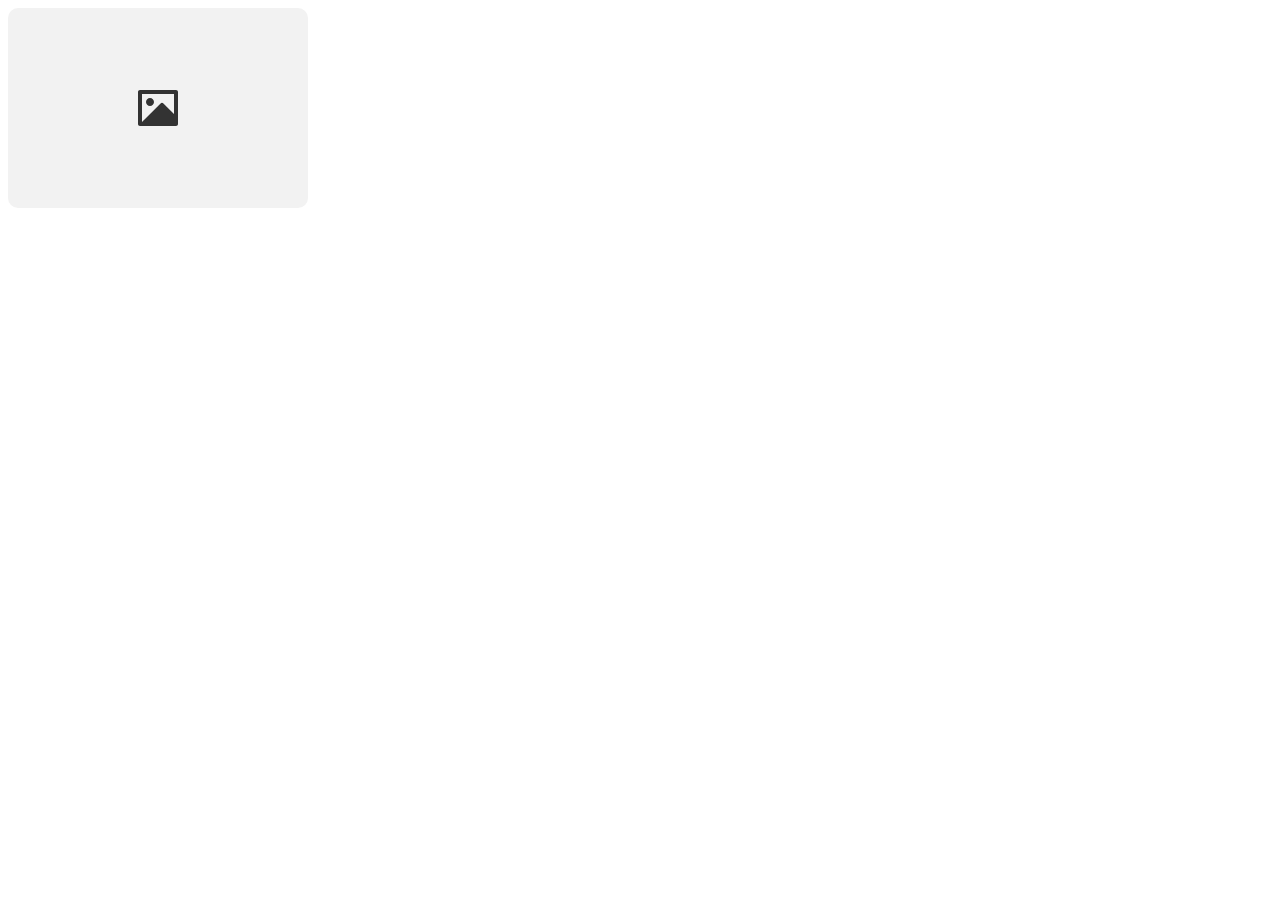
==== card.html @ 7c051fc2 "card test margin" ====
<!DOCTYPE html>
<html lang="ko">
<head>
    <meta charset="UTF-8">
    <meta name="viewport" content="width=device-width, initial-scale=1.0">
    <title>cards test</title>
         <!-- script src="https://cdn.jsdelivr.net/npm/@tailwindcss/browser@4"></script -->
        <link rel="stylesheet" href="cards.css">
</head>

<body>
    <div class="card" margin="50px">
         <svg xmlns="http://www.w3.org/2000/svg" viewBox="0 0 24 24">
            <path d="M20 5H4V19L13.2923 9.70649C13.6828 9.31595 14.3159 9.31591 14.7065 9.70641L20 15.0104V5ZM2 3.9934C2 3.44476 2.45531 3 2.9918 3H21.0082C21.556 3 22 3.44495 22 3.9934V20.0066C22 20.5552 21.5447 21 21.0082 21H2.9918C2.44405 21 2 20.5551 2 20.0066V3.9934ZM8 11C6.89543 11 6 10.1046 6 9C6 7.89543 6.89543 7 8 7C9.10457 7 10 7.89543 10 9C10 10.1046 9.10457 11 8 11Z"></path>
        </svg>
        <div class="card__content">
            <p class="card__title">Card Title</p>
            <p class="card__description">Lorem ipsum dolor sit amet, consectetur adipiscing elit, sed do eiusmod tempor incididunt ut labore et dolore magna aliqua. Ut enim ad minim veniam, quis nostrud exercitation ullamco.</p>
        </div>
    </div>
</body>
</html>
---- cards.css ----
/* From Uiverse.io by gharsh11032000 */ 
.card {
  position: relative;
  width: 300px;
  height: 200px;
  background-color: #f2f2f2;
  border-radius: 10px;
  display: flex;
  align-items: center;
  justify-content: center;
  overflow: hidden;
  perspective: 1000px;
  box-shadow: 0 0 0 5px #ffffff80;
  transition: all 0.6s cubic-bezier(0.175, 0.885, 0.32, 1.275);
}

.card svg {
  width: 48px;
  fill: #333;
  transition: all 0.6s cubic-bezier(0.175, 0.885, 0.32, 1.275);
}

.card:hover {
  transform: scale(1.05);
  box-shadow: 0 8px 16px rgba(255, 255, 255, 0.2);
}

.card__content {
  position: absolute;
  top: 0;
  left: 0;
  width: 100%;
  height: 100%;
  padding: 20px;
  box-sizing: border-box;
  background-color: #f2f2f2;
  transform: rotateX(-90deg);
  transform-origin: bottom;
  transition: all 0.6s cubic-bezier(0.175, 0.885, 0.32, 1.275);
}

.card:hover .card__content {
  transform: rotateX(0deg);
}

.card__title {
  margin: 0;
  font-size: 24px;
  color: #333;
  font-weight: 700;
}

.card:hover svg {
  scale: 0;
}

.card__description {
  margin: 10px 0 0;
  font-size: 14px;
  color: #777;
  line-height: 1.4;
}
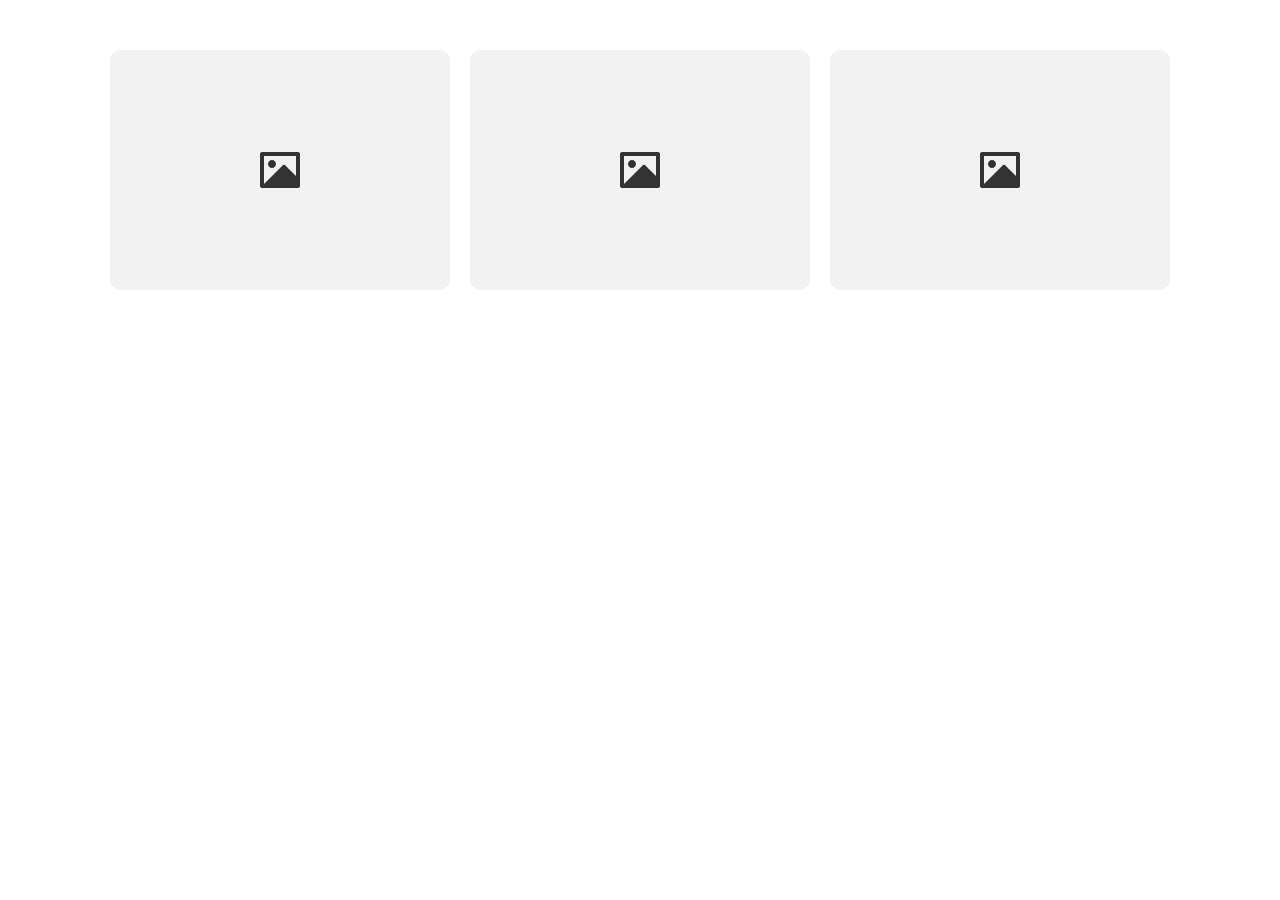
==== commit fb71c6e5: "three card" ====
--- a/card.html
+++ b/card.html
@@ -9,14 +9,40 @@
 </head>
 
 <body>
+<div class="card-container">
     <div class="card" margin="50px">
          <svg xmlns="http://www.w3.org/2000/svg" viewBox="0 0 24 24">
             <path d="M20 5H4V19L13.2923 9.70649C13.6828 9.31595 14.3159 9.31591 14.7065 9.70641L20 15.0104V5ZM2 3.9934C2 3.44476 2.45531 3 2.9918 3H21.0082C21.556 3 22 3.44495 22 3.9934V20.0066C22 20.5552 21.5447 21 21.0082 21H2.9918C2.44405 21 2 20.5551 2 20.0066V3.9934ZM8 11C6.89543 11 6 10.1046 6 9C6 7.89543 6.89543 7 8 7C9.10457 7 10 7.89543 10 9C10 10.1046 9.10457 11 8 11Z"></path>
         </svg>
         <div class="card__content">
-            <p class="card__title">Card Title</p>
-            <p class="card__description">Lorem ipsum dolor sit amet, consectetur adipiscing elit, sed do eiusmod tempor incididunt ut labore et dolore magna aliqua. Ut enim ad minim veniam, quis nostrud exercitation ullamco.</p>
+            <p class="card__title">캐릭터명</p>
+            <p class="card__description">
+                이곳에 체크박스 수정화면이곳에 체크박스 수정화면이곳에 체크박스 수정화면이곳에 체크박스 수정화면이곳에 체크박스 수정화면이곳에 체크박스 수정화면
+            </p>
         </div>
     </div>
+    <div class="card">
+         <svg xmlns="http://www.w3.org/2000/svg" viewBox="0 0 24 24">
+            <path d="M20 5H4V19L13.2923 9.70649C13.6828 9.31595 14.3159 9.31591 14.7065 9.70641L20 15.0104V5ZM2 3.9934C2 3.44476 2.45531 3 2.9918 3H21.0082C21.556 3 22 3.44495 22 3.9934V20.0066C22 20.5552 21.5447 21 21.0082 21H2.9918C2.44405 21 2 20.5551 2 20.0066V3.9934ZM8 11C6.89543 11 6 10.1046 6 9C6 7.89543 6.89543 7 8 7C9.10457 7 10 7.89543 10 9C10 10.1046 9.10457 11 8 11Z"></path>
+        </svg>
+        <div class="card__content">
+            <p class="card__title">캐릭터명</p>
+            <p class="card__description">
+                이곳에 체크박스 수정화면이곳에 체크박스 수정화면이곳에 체크박스 수정화면이곳에 체크박스 수정화면이곳에 체크박스 수정화면이곳에 체크박스 수정화면
+            </p>
+        </div>
+    </div>
+    <div class="card">
+         <svg xmlns="http://www.w3.org/2000/svg" viewBox="0 0 24 24">
+            <path d="M20 5H4V19L13.2923 9.70649C13.6828 9.31595 14.3159 9.31591 14.7065 9.70641L20 15.0104V5ZM2 3.9934C2 3.44476 2.45531 3 2.9918 3H21.0082C21.556 3 22 3.44495 22 3.9934V20.0066C22 20.5552 21.5447 21 21.0082 21H2.9918C2.44405 21 2 20.5551 2 20.0066V3.9934ZM8 11C6.89543 11 6 10.1046 6 9C6 7.89543 6.89543 7 8 7C9.10457 7 10 7.89543 10 9C10 10.1046 9.10457 11 8 11Z"></path>
+        </svg>
+        <div class="card__content">
+            <p class="card__title">캐릭터명</p>
+            <p class="card__description">
+                이곳에 체크박스 수정화면이곳에 체크박스 수정화면이곳에 체크박스 수정화면이곳에 체크박스 수정화면이곳에 체크박스 수정화면이곳에 체크박스 수정화면
+            </p>
+        </div>
+    </div>
+</div>
 </body>
 </html>
--- a/cards.css
+++ b/cards.css
@@ -4,6 +4,7 @@
   width: 300px;
   height: 200px;
   background-color: #f2f2f2;
+  padding: 20px;
   border-radius: 10px;
   display: flex;
   align-items: center;
@@ -60,3 +61,10 @@
   color: #777;
   line-height: 1.4;
 }
+
+.card-container {
+  display: flex;          /* 가로 배치 */
+  gap: 20px;              /* 카드 사이 간격 */
+  justify-content: center;/* 가운데 정렬 */
+  margin: 50px;
+}
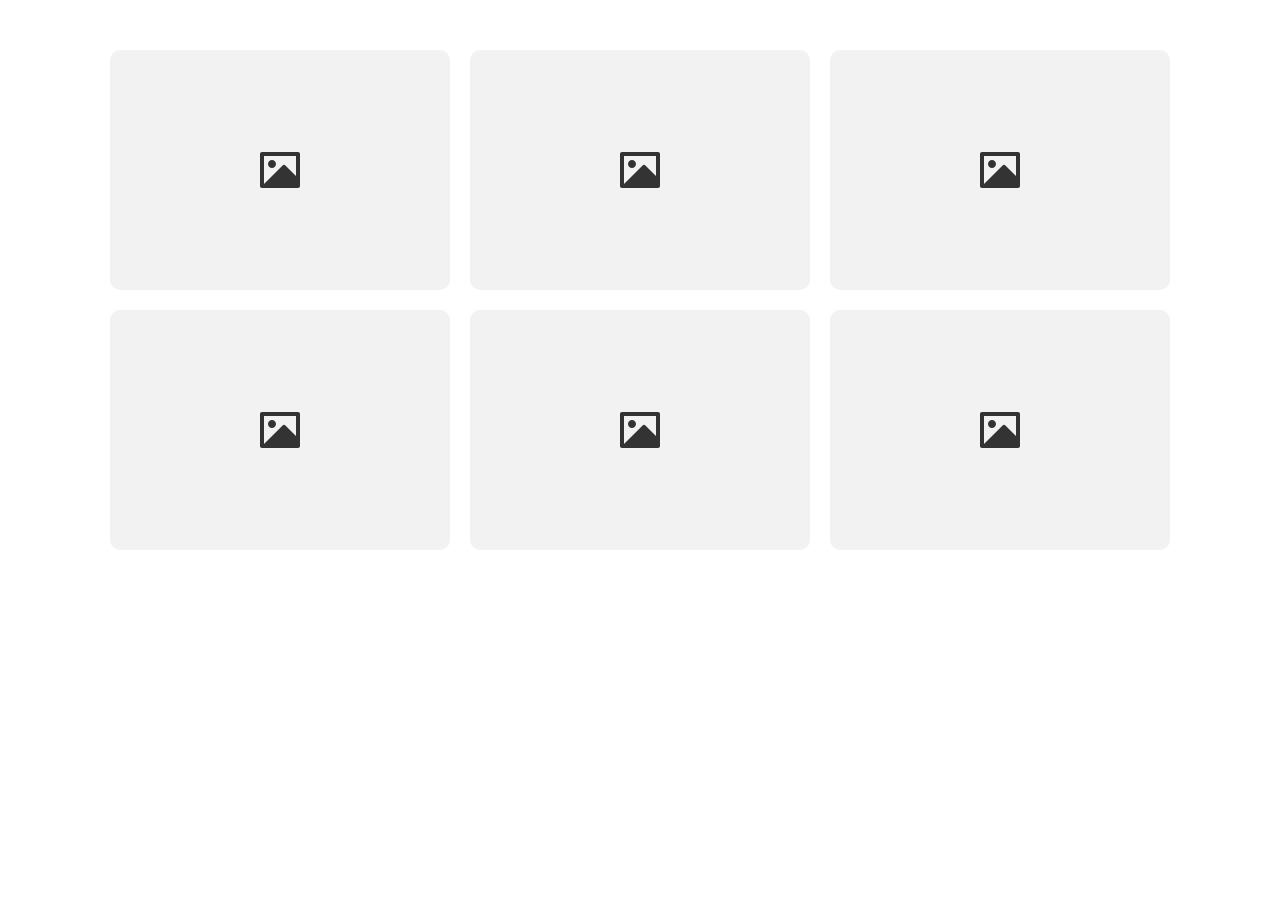
==== commit 5789cd80: "six" ====
--- a/card.html
+++ b/card.html
@@ -10,7 +10,18 @@
 
 <body>
 <div class="card-container">
-    <div class="card" margin="50px">
+    <div class="card">
+         <svg xmlns="http://www.w3.org/2000/svg" viewBox="0 0 24 24">
+            <path d="M20 5H4V19L13.2923 9.70649C13.6828 9.31595 14.3159 9.31591 14.7065 9.70641L20 15.0104V5ZM2 3.9934C2 3.44476 2.45531 3 2.9918 3H21.0082C21.556 3 22 3.44495 22 3.9934V20.0066C22 20.5552 21.5447 21 21.0082 21H2.9918C2.44405 21 2 20.5551 2 20.0066V3.9934ZM8 11C6.89543 11 6 10.1046 6 9C6 7.89543 6.89543 7 8 7C9.10457 7 10 7.89543 10 9C10 10.1046 9.10457 11 8 11Z"></path>
+        </svg>
+        <div class="card__content">
+            <p class="card__title">캐릭터명</p>
+            <p class="card__description">
+                이1곳에 체크박스 수정화면이곳에 체크박스 수정화면이곳에 체크박스 수정화면이곳에 체크박스 수정화면이곳에 체크박스 수정화면이곳에 체크박스 수정화면
+            </p>
+        </div>
+    </div>
+    <div class="card">
          <svg xmlns="http://www.w3.org/2000/svg" viewBox="0 0 24 24">
             <path d="M20 5H4V19L13.2923 9.70649C13.6828 9.31595 14.3159 9.31591 14.7065 9.70641L20 15.0104V5ZM2 3.9934C2 3.44476 2.45531 3 2.9918 3H21.0082C21.556 3 22 3.44495 22 3.9934V20.0066C22 20.5552 21.5447 21 21.0082 21H2.9918C2.44405 21 2 20.5551 2 20.0066V3.9934ZM8 11C6.89543 11 6 10.1046 6 9C6 7.89543 6.89543 7 8 7C9.10457 7 10 7.89543 10 9C10 10.1046 9.10457 11 8 11Z"></path>
         </svg>
@@ -39,7 +50,29 @@
         <div class="card__content">
             <p class="card__title">캐릭터명</p>
             <p class="card__description">
+                이1곳에 체크박스 수정화면이곳에 체크박스 수정화면이곳에 체크박스 수정화면이곳에 체크박스 수정화면이곳에 체크박스 수정화면이곳에 체크박스 수정화면
+            </p>
+        </div>
+    </div>
+    <div class="card">
+         <svg xmlns="http://www.w3.org/2000/svg" viewBox="0 0 24 24">
+            <path d="M20 5H4V19L13.2923 9.70649C13.6828 9.31595 14.3159 9.31591 14.7065 9.70641L20 15.0104V5ZM2 3.9934C2 3.44476 2.45531 3 2.9918 3H21.0082C21.556 3 22 3.44495 22 3.9934V20.0066C22 20.5552 21.5447 21 21.0082 21H2.9918C2.44405 21 2 20.5551 2 20.0066V3.9934ZM8 11C6.89543 11 6 10.1046 6 9C6 7.89543 6.89543 7 8 7C9.10457 7 10 7.89543 10 9C10 10.1046 9.10457 11 8 11Z"></path>
+        </svg>
+        <div class="card__content">
+            <p class="card__title">캐릭터명</p>
+            <p class="card__description">
                 이곳에 체크박스 수정화면이곳에 체크박스 수정화면이곳에 체크박스 수정화면이곳에 체크박스 수정화면이곳에 체크박스 수정화면이곳에 체크박스 수정화면
+            </p>
+        </div>
+    </div>
+    <div class="card">
+         <svg xmlns="http://www.w3.org/2000/svg" viewBox="0 0 24 24">
+            <path d="M20 5H4V19L13.2923 9.70649C13.6828 9.31595 14.3159 9.31591 14.7065 9.70641L20 15.0104V5ZM2 3.9934C2 3.44476 2.45531 3 2.9918 3H21.0082C21.556 3 22 3.44495 22 3.9934V20.0066C22 20.5552 21.5447 21 21.0082 21H2.9918C2.44405 21 2 20.5551 2 20.0066V3.9934ZM8 11C6.89543 11 6 10.1046 6 9C6 7.89543 6.89543 7 8 7C9.10457 7 10 7.89543 10 9C10 10.1046 9.10457 11 8 11Z"></path>
+        </svg>
+        <div class="card__content">
+            <p class="card__title">캐릭터명</p>
+            <p class="card__description">
+                이곳에6 체크박스 수정화면이곳에 체크박스 수정화면이곳에 체크박스 수정화면이곳에 체크박스 수정화면이곳에 체크박스 수정화면이곳에 체크박스 수정화면
             </p>
         </div>
     </div>
--- a/cards.css
+++ b/cards.css
@@ -1,7 +1,14 @@
-/* From Uiverse.io by gharsh11032000 */ 
+.card-container {
+  display: flex;          /* 가로 배치 */
+  flex-wrap: wrap; 
+  gap: 20px;              /* 카드 사이 간격 */
+  justify-content: center;/* 가운데 정렬 */
+  margin: 50px;
+}
 .card {
+  flex: 0 0 calc(33.333% - 20px);
   position: relative;
-  width: 300px;
+  max-width: 300px;
   height: 200px;
   background-color: #f2f2f2;
   padding: 20px;
@@ -61,10 +68,3 @@
   color: #777;
   line-height: 1.4;
 }
-
-.card-container {
-  display: flex;          /* 가로 배치 */
-  gap: 20px;              /* 카드 사이 간격 */
-  justify-content: center;/* 가운데 정렬 */
-  margin: 50px;
-}
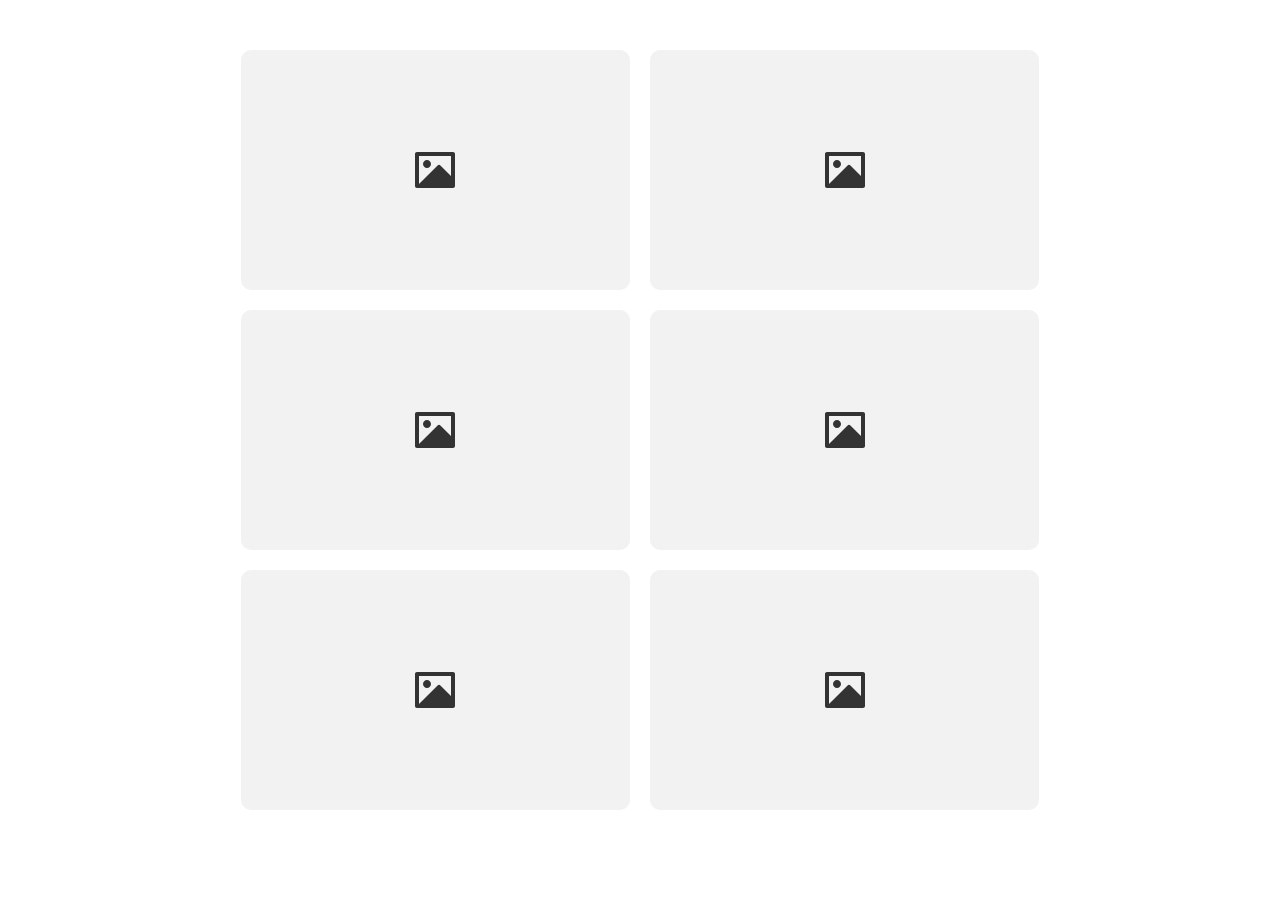
==== commit 86aa8b5c: "edit" ====
--- a/card.html
+++ b/card.html
@@ -72,7 +72,7 @@
         <div class="card__content">
             <p class="card__title">캐릭터명</p>
             <p class="card__description">
-                이곳에6 체크박스 수정화면이곳에 체크박스 수정화면이곳에 체크박스 수정화면이곳에 체크박스 수정화면이곳에 체크박스 수정화면이곳에 체크박스 수정화면
+                이곳에6/2 체크박스 수정화면이곳에 체크박스 수정화면이곳에 체크박스 수정화면이곳에 체크박스 수정화면이곳에 체크박스 수정화면이곳에 체크박스 수정화면
             </p>
         </div>
     </div>
--- a/cards.css
+++ b/cards.css
@@ -6,9 +6,10 @@
   margin: 50px;
 }
 .card {
-  flex: 0 0 calc(33.333% - 20px);
+  flex: 0 0 30%;
   position: relative;
-  max-width: 300px;
+  /* max-width: 300px; */
+  max-width: 30%;
   height: 200px;
   background-color: #f2f2f2;
   padding: 20px;
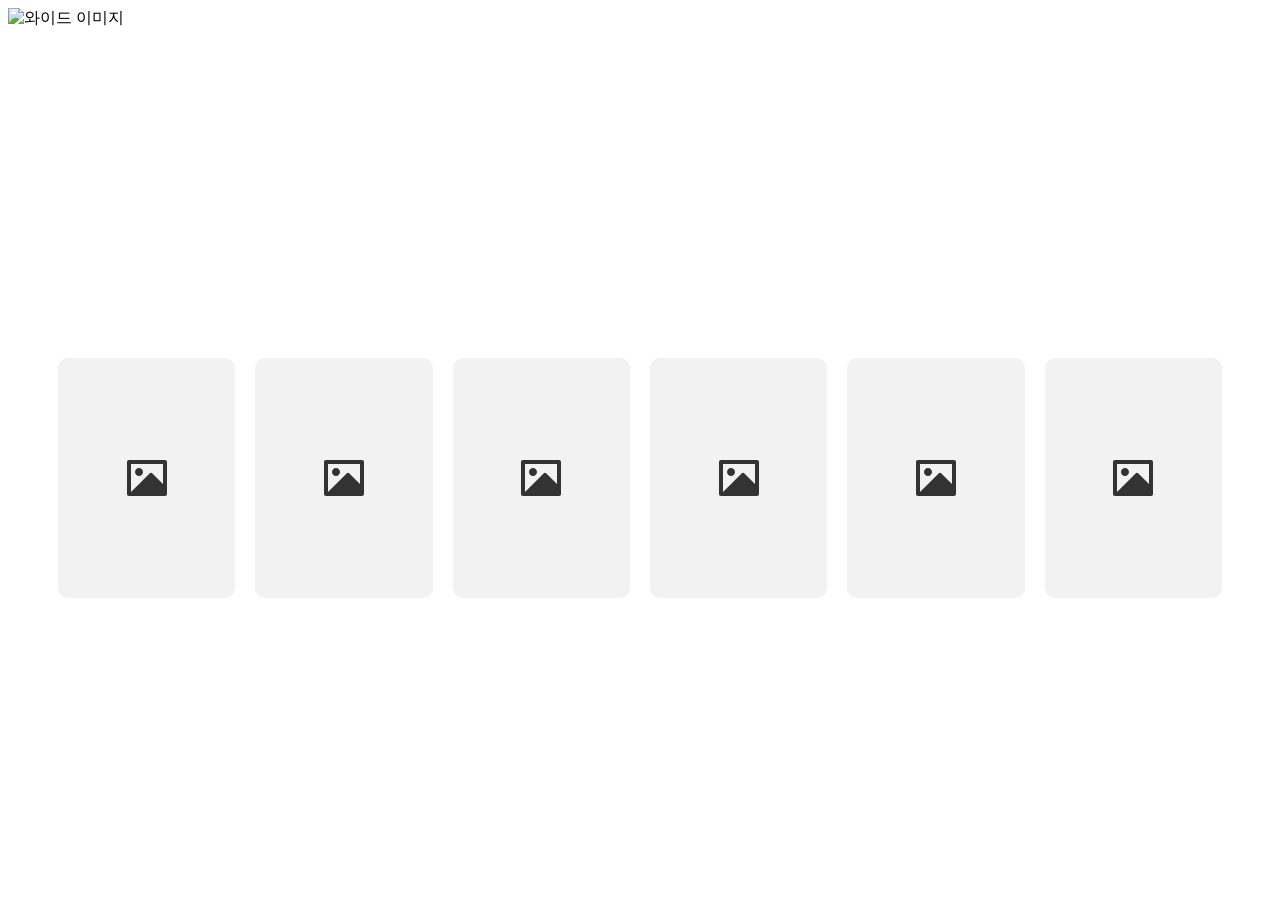
==== commit 07a862bf: "122" ====
--- a/card.html
+++ b/card.html
@@ -9,6 +9,11 @@
 </head>
 
 <body>
+    
+    <div class="wide-image-container">
+        <img src="https://i.pinimg.com/736x/50/5e/8e/505e8eb54f13df32462afc23242e1bf7.jpg" alt="와이드 이미지">
+    </div>
+
 <div class="card-container">
     <div class="card">
          <svg xmlns="http://www.w3.org/2000/svg" viewBox="0 0 24 24">
@@ -17,7 +22,7 @@
         <div class="card__content">
             <p class="card__title">캐릭터명</p>
             <p class="card__description">
-                이1곳에 체크박스 수정화면이곳에 체크박스 수정화면이곳에 체크박스 수정화면이곳에 체크박스 수정화면이곳에 체크박스 수정화면이곳에 체크박스 수정화면
+                이122곳에 체크박스 수정화면이곳에 체크박스 수정화면이곳에 체크박스 수정화면이곳에 체크박스 수정화면이곳에 체크박스 수정화면이곳에 체크박스 수정화면
             </p>
         </div>
     </div>
--- a/cards.css
+++ b/cards.css
@@ -6,10 +6,9 @@
   margin: 50px;
 }
 .card {
-  flex: 0 0 30%;
+  flex: 1;
   position: relative;
-  /* max-width: 300px; */
-  max-width: 30%;
+  max-width: 300px;
   height: 200px;
   background-color: #f2f2f2;
   padding: 20px;
@@ -69,3 +68,17 @@
   color: #777;
   line-height: 1.4;
 }
+
+
+        .wide-image-container {
+            width: 100%;
+            height: 300px; / 이미지 높이 조절 /
+            overflow: hidden;
+            position: relative;
+        }
+
+        .wide-image-container img {
+            width: 100%;
+            height: 100%;
+            object-fit: cover; / 이미지가 컨테이너를 꽉 채우도록 /
+        }
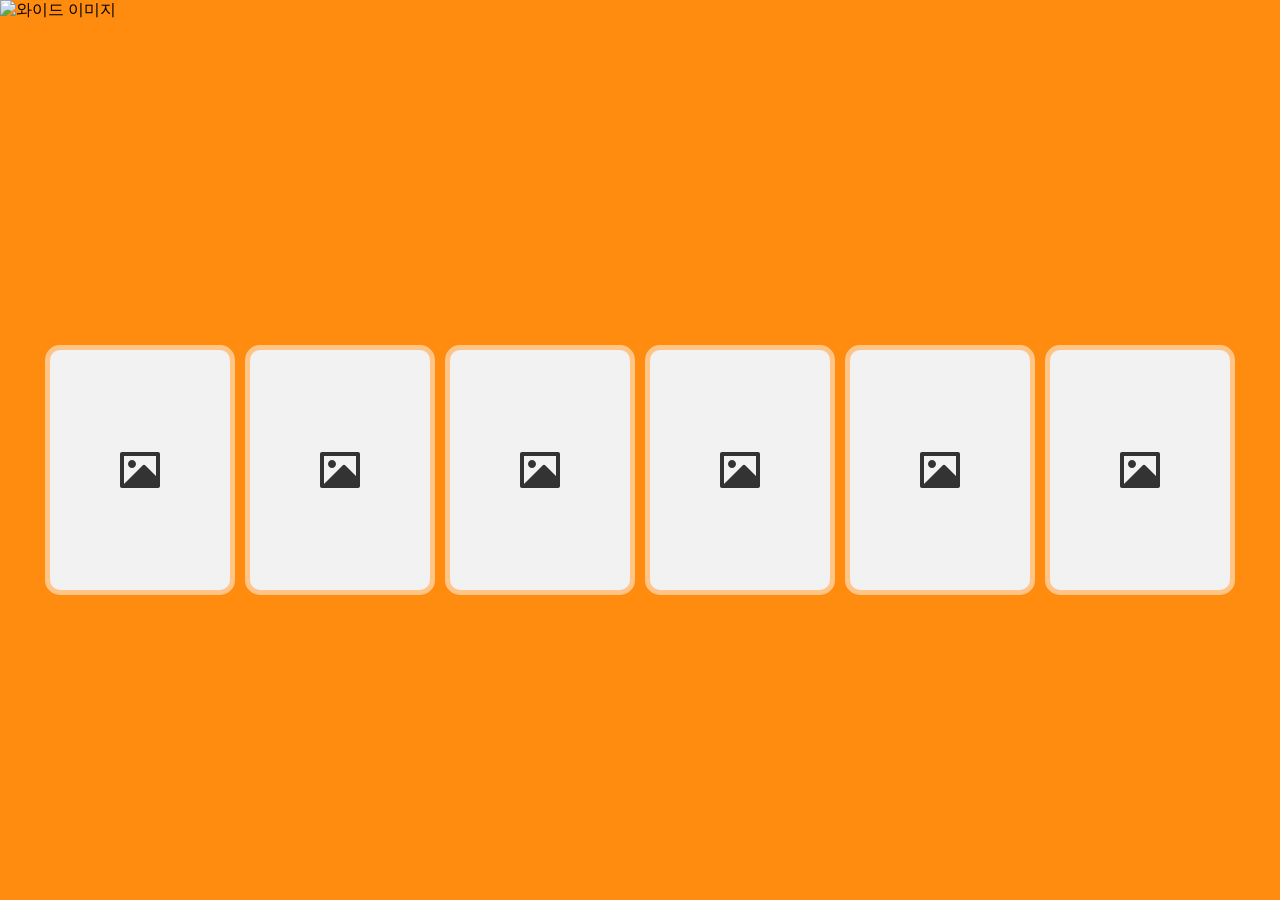
==== commit 583b1441: "body color" ====
--- a/card.html
+++ b/card.html
@@ -6,6 +6,7 @@
     <title>cards test</title>
          <!-- script src="https://cdn.jsdelivr.net/npm/@tailwindcss/browser@4"></script -->
         <link rel="stylesheet" href="cards.css">
+        <link rel="stylesheet" href="body.css">
 </head>
 
 <body>
--- a/body.css
+++ b/body.css
@@ -0,0 +1,5 @@
+body {
+    margin: 0;
+    font-family: sans-serif;
+    background-color: #ff8b0f;
+}
